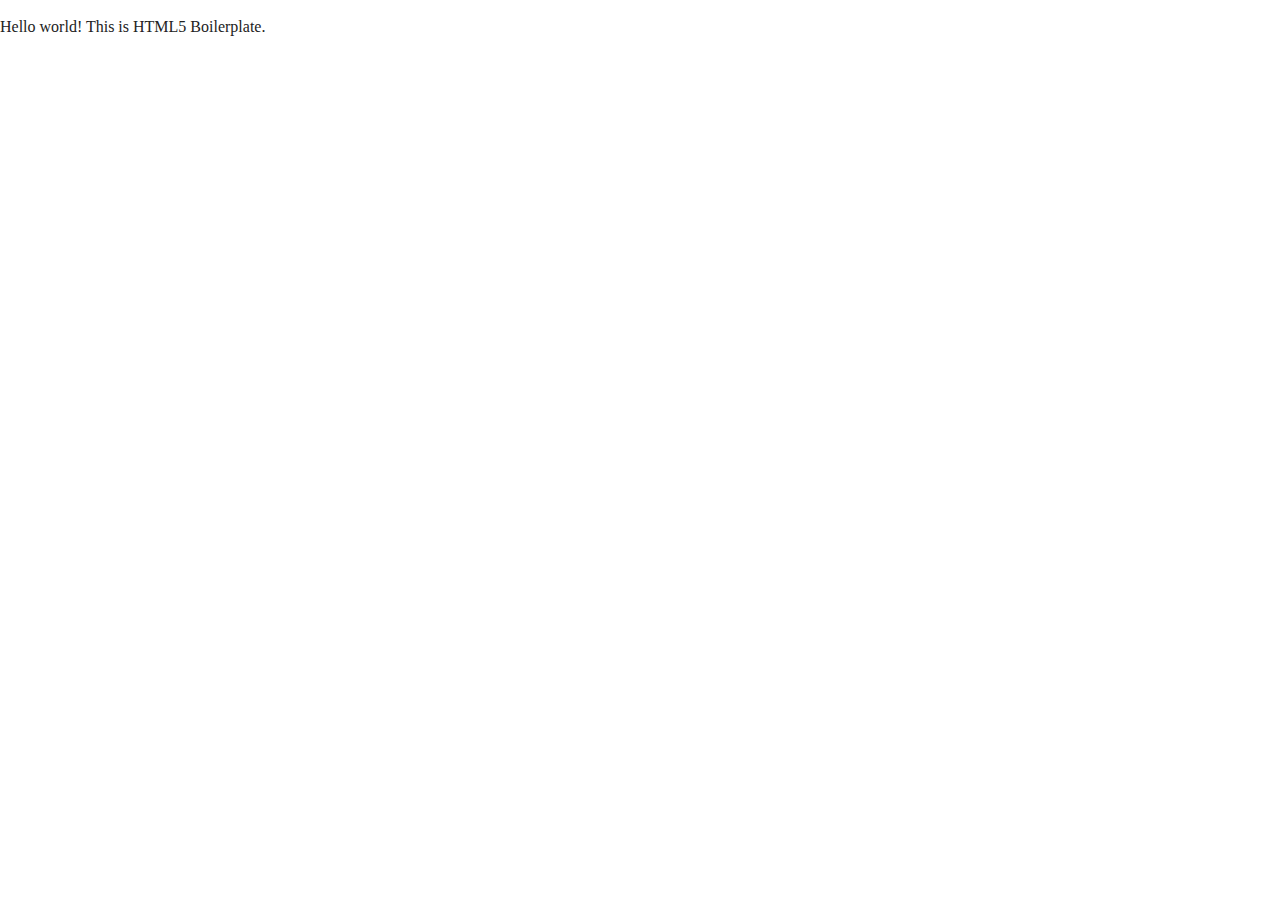
==== index.html @ 3c708c1b "add boilerplate base" ====
<!doctype html>
<html class="no-js" lang="">

<head>
  <meta charset="utf-8">
  <meta http-equiv="x-ua-compatible" content="ie=edge">
  <title></title>
  <meta name="description" content="">
  <meta name="viewport" content="width=device-width, initial-scale=1, shrink-to-fit=no">

  <link rel="manifest" href="site.webmanifest">
  <link rel="apple-touch-icon" href="icon.png">
  <!-- Place favicon.ico in the root directory -->

  <link rel="stylesheet" href="css/normalize.css">
  <link rel="stylesheet" href="css/main.css">
</head>

<body>
  <!--[if lte IE 9]>
    <p class="browserupgrade">You are using an <strong>outdated</strong> browser. Please <a href="https://browsehappy.com/">upgrade your browser</a> to improve your experience and security.</p>
  <![endif]-->

  <!-- Add your site or application content here -->
  <p>Hello world! This is HTML5 Boilerplate.</p>
  <script src="js/vendor/modernizr-3.6.0.min.js"></script>
  <script src="https://code.jquery.com/jquery-3.3.1.min.js" integrity="sha256-FgpCb/KJQlLNfOu91ta32o/NMZxltwRo8QtmkMRdAu8=" crossorigin="anonymous"></script>
  <script>window.jQuery || document.write('<script src="js/vendor/jquery-3.3.1.min.js"><\/script>')</script>
  <script src="js/plugins.js"></script>
  <script src="js/main.js"></script>

  <!-- Google Analytics: change UA-XXXXX-Y to be your site's ID. -->
  <script>
    window.ga = function () { ga.q.push(arguments) }; ga.q = []; ga.l = +new Date;
    ga('create', 'UA-XXXXX-Y', 'auto'); ga('send', 'pageview')
  </script>
  <script src="https://www.google-analytics.com/analytics.js" async defer></script>
</body>

</html>
---- css/main.css ----
/*! HTML5 Boilerplate v6.1.0 | MIT License | https://html5boilerplate.com/ */

/*
 * What follows is the result of much research on cross-browser styling.
 * Credit left inline and big thanks to Nicolas Gallagher, Jonathan Neal,
 * Kroc Camen, and the H5BP dev community and team.
 */

/* ==========================================================================
   Base styles: opinionated defaults
   ========================================================================== */

html {
    color: #222;
    font-size: 1em;
    line-height: 1.4;
}

/*
 * Remove text-shadow in selection highlight:
 * https://twitter.com/miketaylr/status/12228805301
 *
 * Vendor-prefixed and regular ::selection selectors cannot be combined:
 * https://stackoverflow.com/a/16982510/7133471
 *
 * Customize the background color to match your design.
 */

::-moz-selection {
    background: #b3d4fc;
    text-shadow: none;
}

::selection {
    background: #b3d4fc;
    text-shadow: none;
}

/*
 * A better looking default horizontal rule
 */

hr {
    display: block;
    height: 1px;
    border: 0;
    border-top: 1px solid #ccc;
    margin: 1em 0;
    padding: 0;
}

/*
 * Remove the gap between audio, canvas, iframes,
 * images, videos and the bottom of their containers:
 * https://github.com/h5bp/html5-boilerplate/issues/440
 */

audio,
canvas,
iframe,
img,
svg,
video {
    vertical-align: middle;
}

/*
 * Remove default fieldset styles.
 */

fieldset {
    border: 0;
    margin: 0;
    padding: 0;
}

/*
 * Allow only vertical resizing of textareas.
 */

textarea {
    resize: vertical;
}

/* ==========================================================================
   Browser Upgrade Prompt
   ========================================================================== */

.browserupgrade {
    margin: 0.2em 0;
    background: #ccc;
    color: #000;
    padding: 0.2em 0;
}

/* ==========================================================================
   Author's custom styles
   ========================================================================== */

















/* ==========================================================================
   Helper classes
   ========================================================================== */

/*
 * Hide visually and from screen readers
 */

.hidden {
    display: none !important;
}

/*
 * Hide only visually, but have it available for screen readers:
 * https://snook.ca/archives/html_and_css/hiding-content-for-accessibility
 *
 * 1. For long content, line feeds are not interpreted as spaces and small width
 *    causes content to wrap 1 word per line:
 *    https://medium.com/@jessebeach/beware-smushed-off-screen-accessible-text-5952a4c2cbfe
 */

.visuallyhidden {
    border: 0;
    clip: rect(0 0 0 0);
    height: 1px;
    margin: -1px;
    overflow: hidden;
    padding: 0;
    position: absolute;
    width: 1px;
    white-space: nowrap; /* 1 */
}

/*
 * Extends the .visuallyhidden class to allow the element
 * to be focusable when navigated to via the keyboard:
 * https://www.drupal.org/node/897638
 */

.visuallyhidden.focusable:active,
.visuallyhidden.focusable:focus {
    clip: auto;
    height: auto;
    margin: 0;
    overflow: visible;
    position: static;
    width: auto;
    white-space: inherit;
}

/*
 * Hide visually and from screen readers, but maintain layout
 */

.invisible {
    visibility: hidden;
}

/*
 * Clearfix: contain floats
 *
 * For modern browsers
 * 1. The space content is one way to avoid an Opera bug when the
 *    `contenteditable` attribute is included anywhere else in the document.
 *    Otherwise it causes space to appear at the top and bottom of elements
 *    that receive the `clearfix` class.
 * 2. The use of `table` rather than `block` is only necessary if using
 *    `:before` to contain the top-margins of child elements.
 */

.clearfix:before,
.clearfix:after {
    content: " "; /* 1 */
    display: table; /* 2 */
}

.clearfix:after {
    clear: both;
}

/* ==========================================================================
   EXAMPLE Media Queries for Responsive Design.
   These examples override the primary ('mobile first') styles.
   Modify as content requires.
   ========================================================================== */

@media only screen and (min-width: 35em) {
    /* Style adjustments for viewports that meet the condition */
}

@media print,
       (-webkit-min-device-pixel-ratio: 1.25),
       (min-resolution: 1.25dppx),
       (min-resolution: 120dpi) {
    /* Style adjustments for high resolution devices */
}

/* ==========================================================================
   Print styles.
   Inlined to avoid the additional HTTP request:
   https://www.phpied.com/delay-loading-your-print-css/
   ========================================================================== */

@media print {
    *,
    *:before,
    *:after {
        background: transparent !important;
        color: #000 !important; /* Black prints faster */
        -webkit-box-shadow: none !important;
        box-shadow: none !important;
        text-shadow: none !important;
    }

    a,
    a:visited {
        text-decoration: underline;
    }

    a[href]:after {
        content: " (" attr(href) ")";
    }

    abbr[title]:after {
        content: " (" attr(title) ")";
    }

    /*
     * Don't show links that are fragment identifiers,
     * or use the `javascript:` pseudo protocol
     */

    a[href^="#"]:after,
    a[href^="javascript:"]:after {
        content: "";
    }

    pre {
        white-space: pre-wrap !important;
    }
    pre,
    blockquote {
        border: 1px solid #999;
        page-break-inside: avoid;
    }

    /*
     * Printing Tables:
     * http://css-discuss.incutio.com/wiki/Printing_Tables
     */

    thead {
        display: table-header-group;
    }

    tr,
    img {
        page-break-inside: avoid;
    }

    p,
    h2,
    h3 {
        orphans: 3;
        widows: 3;
    }

    h2,
    h3 {
        page-break-after: avoid;
    }
}
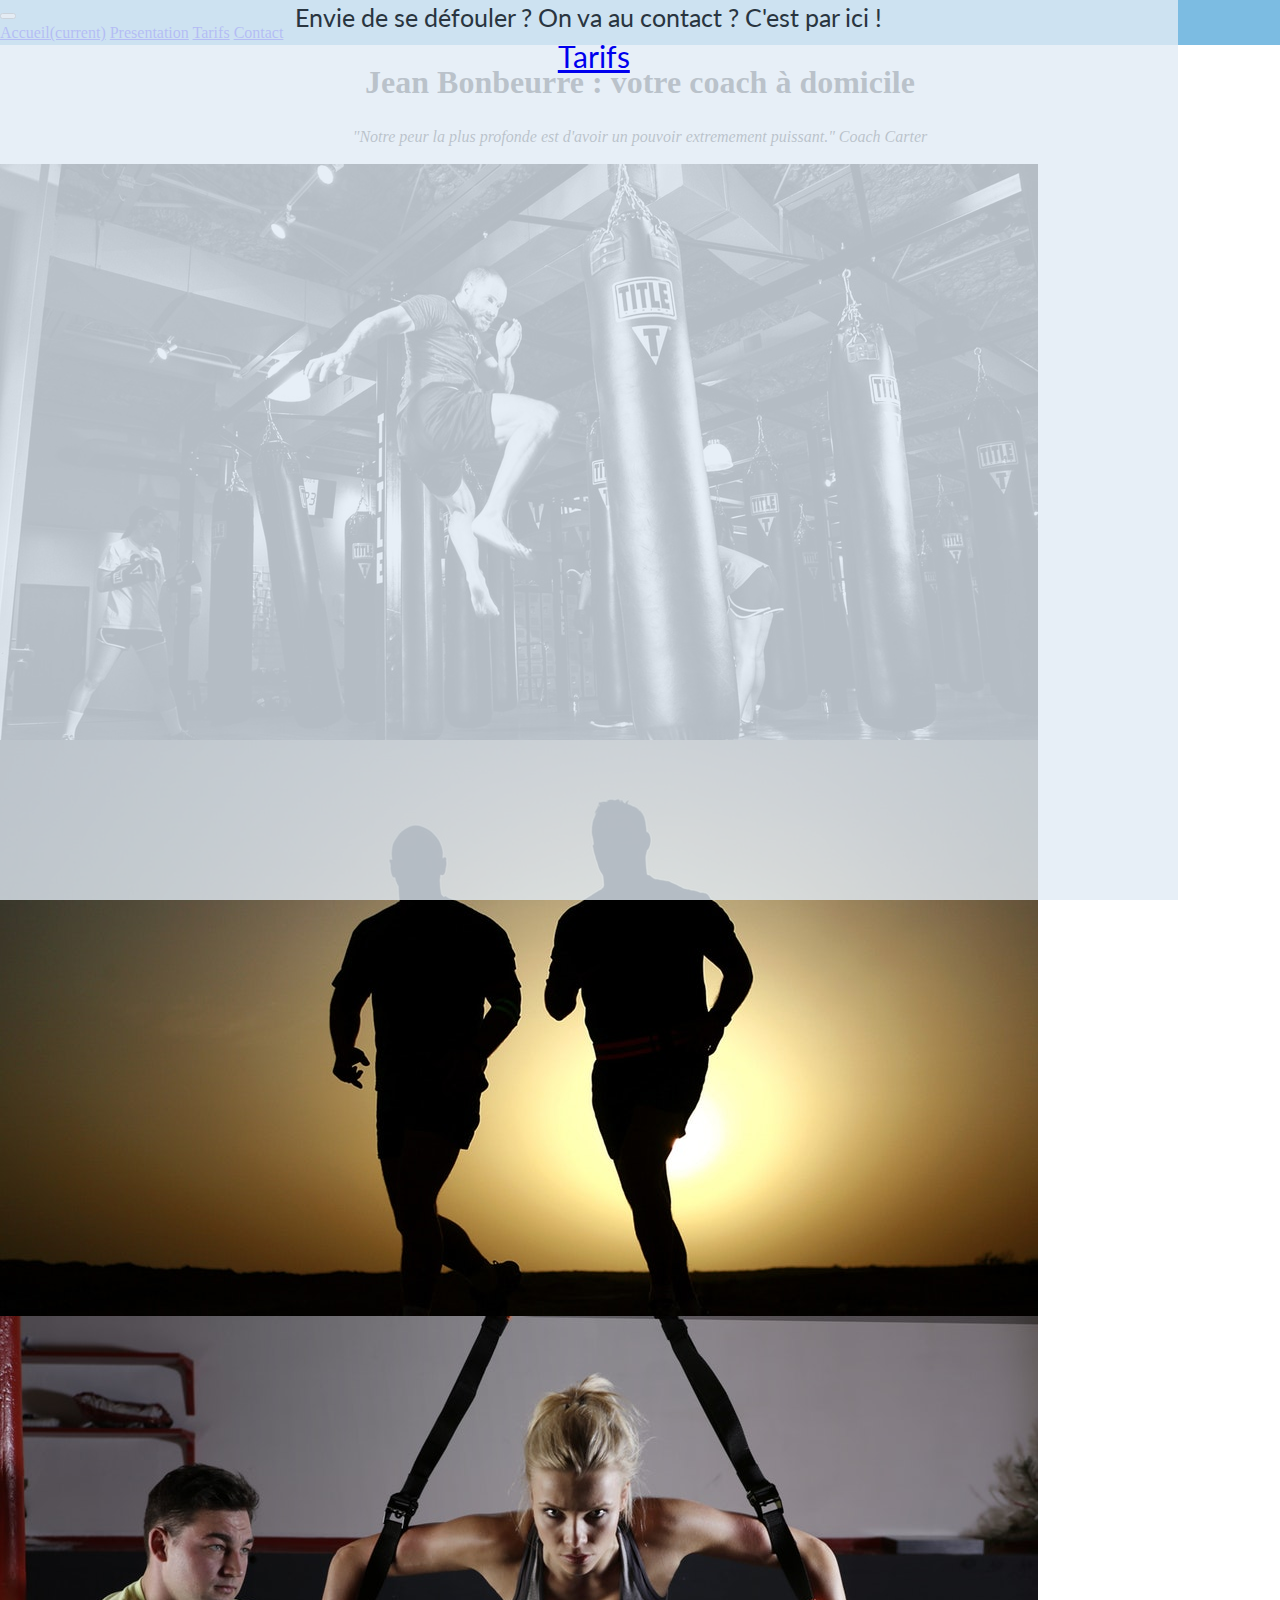
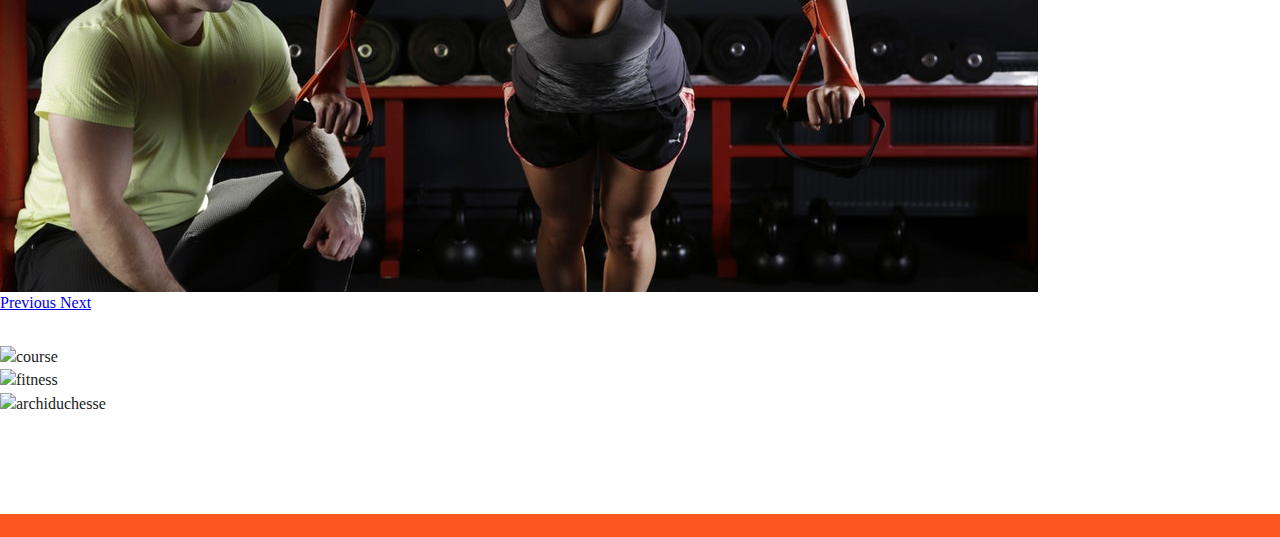
==== commit 24195b4b: "work done" ====
--- a/index.html
+++ b/index.html
@@ -1,34 +1,108 @@
 <!doctype html>
-<html class="no-js" lang="">
+<html class="no-js" lang="FR">
 
 <head>
   <meta charset="utf-8">
   <meta http-equiv="x-ua-compatible" content="ie=edge">
-  <title></title>
-  <meta name="description" content="">
+  <title>Accueil</title>
+  <meta name="description" content="Site coach sportif">
   <meta name="viewport" content="width=device-width, initial-scale=1, shrink-to-fit=no">
-
+  <link rel="stylesheet" href="https://use.fontawesome.com/releases/v5.0.13/css/all.css" integrity="sha384-DNOHZ68U8hZfKXOrtjWvjxusGo9WQnrNx2sqG0tfsghAvtVlRW3tvkXWZh58N9jp" crossorigin="anonymous">
   <link rel="manifest" href="site.webmanifest">
-  <link rel="apple-touch-icon" href="icon.png">
+  <link rel="apple-touch-icon" sizes="180x180" href="icon.png">
+  <link rel="shortcut icon" href="img/favicon.ico" type="image/x-icon">
   <!-- Place favicon.ico in the root directory -->
-
+   <link href="https://fonts.googleapis.com/css?family=Oswald" rel="stylesheet">
   <link rel="stylesheet" href="css/normalize.css">
   <link rel="stylesheet" href="css/main.css">
+  <link rel="stylesheet" href="css/bootstrap.min.css">
+  <link href="css/bootstrap.css" rel="stylesheet" />
+  <link href="css/pe-icon-7-stroke.css" rel="stylesheet" />
+  <link href="css/ct-navbar.css" rel="stylesheet" />
+  <link rel="stylesheet" href="https://stackpath.bootstrapcdn.com/bootstrap/4.1.2/css/bootstrap.min.css" integrity="sha384-Smlep5jCw/wG7hdkwQ/Z5nLIefveQRIY9nfy6xoR1uRYBtpZgI6339F5dgvm/e9B" crossorigin="anonymous">
+<link href="https://fonts.googleapis.com/css?family=Lato" rel="stylesheet">
+
 </head>
 
 <body>
-  <!--[if lte IE 9]>
-    <p class="browserupgrade">You are using an <strong>outdated</strong> browser. Please <a href="https://browsehappy.com/">upgrade your browser</a> to improve your experience and security.</p>
-  <![endif]-->
 
-  <!-- Add your site or application content here -->
-  <p>Hello world! This is HTML5 Boilerplate.</p>
+  <nav class="navbar navbar-expand-lg navbar-light bg-custom">
+  <a class="navbar-brand text-dark" href="index.html"><i class="fas fa-heartbeat fa-3x"></i></a>
+  <button class="navbar-toggler" type="button" data-toggle="collapse" data-target="#navbarNavAltMarkup" aria-controls="navbarNavAltMarkup" aria-expanded="false" aria-label="Toggle navigation">
+    <span class="navbar-toggler-icon"></span>
+  </button>
+  <div class="collapse navbar-collapse" id="navbarNavAltMarkup">
+    <div class="navbar-nav ml-auto">
+      <a class="nav-item nav-link active text-dark" href="index.html">Accueil<span class="sr-only">(current)</span></a>
+      <a class="nav-item nav-link text-dark" href="blog.html">Presentation</a>
+      <a class="nav-item nav-link text-dark" href="tarif.html">Tarifs</a>
+      <a class="nav-item nav-link disabled text-dark" href="contact.html">Contact</a>
+    </div>
+  </div>
+</nav>
+
+<div class="container-fluid">
+  <h1>Jean Bonbeurre : votre coach à domicile</h1>
+  <blockquote>"Notre peur la plus profonde est d'avoir un pouvoir extremement puissant." Coach Carter</blockquote>
+  <div id="carouselExampleControls" class="carousel slide offset-md-1 col-md-10" data-ride="carousel">
+    <div class="carousel-inner" role="listbox">
+      <div class="carousel-item active">
+        <img class="d-block img-fluid" src="img/sportco.jpeg" alt="First slide">
+      </div>
+      <div class="carousel-item">
+        <img class="d-block img-fluid" src="img/course.jpeg" alt="Second slide">
+      </div>
+      <div class="carousel-item">
+        <img class="d-block img-fluid" src="img/fitness.jpeg" alt="Third slide">
+      </div>
+    </div>
+    <a class="carousel-control-prev" href="#carouselExampleControls" role="button" data-slide="prev">
+      <span class="carousel-control-prev-icon" aria-hidden="true"></span>
+      <span class="sr-only">Previous</span>
+    </a>
+    <a class="carousel-control-next" href="#carouselExampleControls" role="button" data-slide="next">
+      <span class="carousel-control-next-icon" aria-hidden="true"></span>
+      <span class="sr-only">Next</span>
+    </a>
+  </div>
+</div>
+
+<div class ="container-fluid">
+  <div class="row">
+    <div class="col-xs-8 col-sm-4 col-md-4 galery" >
+        <img src="img/coursecol.jpg" class="img-fluid img-thumbnail" alt="course" >
+        <p class="text">Je propose des accompagnements en course : gestion du souffle, programme échelonné.</br><a href="tarif.html">Tarifs </a></p>
+        <p class="text-mobile">Je propose des accompagnements en course : gestion du souffle, programme échelonné.</br><a href="tarif.html">Tarifs </a></p>
+    </div>
+    <div class="col-xs-8 col-sm-4 col-md-4 galery" >
+      <img src="img/fitnesscol.jpg" class="img-fluid img-thumbnail" alt="fitness" >
+      <p class="text">Je propose des activités fitness variées en fonction de vos désirs.</br><a href="tarif.html">Tarifs </a></p>
+      <p class="text-mobile">Je propose des activités fitness variées en fonction de vos désirs.</br><a href="tarif.html">Tarifs </a></p>
+    </div>
+    <div class="col-xs-8 col-sm-4 col-md-4 galery" >
+      <img src="img/contactcol.jpg" class="img-fluid img-thumbnail" alt="archiduchesse">
+      <p class="text">Envie de se défouler ? On va au contact ? C'est par ici !</br><a href="tarif.html">Tarifs </a></p>
+      <p class="text-mobile">Envie de se défouler ? On va au contact ? C'est par ici !</br><a href="tarif.html">Tarifs </a></p>
+    </div>
+  </div>
+</div>
+
+  <footer>
+    <a href=""><i class="fab fa-facebook-square fa-3x"></i></a>
+    <a href=""><i class="fab fa-twitter fa-3x"></i></a>
+    <a href=""><i class="fab fa-linkedin fa-3x"></i></a>
+  </footer>
+
   <script src="js/vendor/modernizr-3.6.0.min.js"></script>
   <script src="https://code.jquery.com/jquery-3.3.1.min.js" integrity="sha256-FgpCb/KJQlLNfOu91ta32o/NMZxltwRo8QtmkMRdAu8=" crossorigin="anonymous"></script>
   <script>window.jQuery || document.write('<script src="js/vendor/jquery-3.3.1.min.js"><\/script>')</script>
   <script src="js/plugins.js"></script>
   <script src="js/main.js"></script>
-
+  <script src="js/jquery-1.10.2.js"></script>
+   <script src="js/bootstrap.js"></script>
+   <script src="js/ct-navbar.js"></script>
+   <script src="https://ajax.googleapis.com/ajax/libs/jquery/3.3.1/jquery.min.js"></script>
+ <script src="https://maxcdn.bootstrapcdn.com/bootstrap/3.3.7/js/bootstrap.min.js"></script>
   <!-- Google Analytics: change UA-XXXXX-Y to be your site's ID. -->
   <script>
     window.ga = function () { ga.q.push(arguments) }; ga.q = []; ga.l = +new Date;
--- a/css/main.css
+++ b/css/main.css
@@ -97,20 +97,182 @@
    Author's custom styles
    ========================================================================== */
 
-
-
-
-
-
-
-
-
-
-
-
-
-
-
+/*navbar*/
+.navbar{
+  background-color: #7cbce2;
+}
+/*title index*/
+
+.container-fluid h1{
+  margin-top: 15px;
+}
+.container-fluid h1, blockquote{
+  text-align: center;
+}
+
+.container-fluid blockquote{
+  font-style: italic;
+}
+
+.container-fluid{
+  margin-bottom: 30px;
+}
+/*index*/
+
+.container-fluid .row .galery .text{
+  font-size: 25px;
+  text-align: center;
+}
+
+.container-fluid .row .galery a{
+  font-size: 30px;
+  text-align: center;
+  white-space:nowrap;
+  margin-left: 10px;
+  border-radius: 5px;
+  padding: 5px;
+}
+
+.container-fluid .row .galery a:hover{
+text-decoration: none;
+background-color: white;
+color : black;
+transition: 0.6s;
+}
+
+
+.container-fluid .row .galery:hover p.text {
+  opacity: 1;
+  width : 92%;
+  height : 100%;
+  margin-left: 0px;
+}
+
+
+.container-fluid .row .galery p.text {
+  color: #293540;;
+  width: 200px;
+  height: 200px;
+  background: rgba(225,235,245,0.8);
+  font-family: 'lato';
+  margin: 0 auto;
+  top: 0;
+  opacity: 0;
+  display: block;
+  position: absolute;
+  -webkit-transition: opacity .5s ease-in-out;
+  -moz-transition: opacity .5s ease-in-out;
+  -o-transition: opacity .5s ease-in-out;
+  -ms-transition: opacity .5s ease-in-out;
+}
+
+.container-fluid .row .galery .text-mobile{
+  display: none;
+}
+
+
+.part{
+  display: flex;
+}
+.part .imgblog img{
+  width : 100%;
+}
+
+.part .centre{
+  width : 30%;
+  display: block;
+  position: absolute;
+  margin : 100px 0px 0px 20px;
+  color : white;
+  font-size: 20px;
+}
+
+.row{
+  width : 100%;
+  margin-bottom: 99px;
+}
+.tableau{
+  text-align: right;
+}
+
+th{
+  border: thin solid #ffffff;
+  padding: 5px;
+}
+
+td {
+width : 20%;
+font-family: sans-serif;
+border: thin solid #6495ed;
+padding: 20px;
+text-align: right;
+color: black;
+background-color: #ffffff;
+}
+
+#contact_form form{
+  display: flex;
+  flex-direction: column;
+  align-items: center;
+}
+
+.row .contact input{
+    margin-bottom: 20px;
+    border: 2px solid #343a40;
+}
+
+.row .contact textarea{
+  border: 2px solid #343a40;
+}
+/*agenda responsive*/
+
+.responsiveCal {
+
+position: relative;
+padding-bottom: 75%;
+height: 0;
+overflow: hidden;
+
+}
+
+.responsiveCal iframe {
+
+position: absolute;
+top:0;
+left: 0;
+width: 100%;
+height: 100%;
+
+}
+
+/*google maps responsive*/
+
+.map-responsive{
+    overflow:hidden;
+    padding-bottom:56.25%;
+    position:relative;
+    height:0;
+}
+.map-responsive iframe{
+    left:0;
+    top:0;
+    height:100%;
+    position:absolute;
+}
+/*footer*/
+
+footer{
+  width : 100%;
+  background-color: #fc561f;
+  text-align: right;
+}
+
+footer i{
+  margin-right: 20px;
+  margin-top: 10px;
+  margin-bottom: 10px;
+  color : #e1ebf5;
+}
 
 
 /* ==========================================================================
@@ -199,8 +361,40 @@
    Modify as content requires.
    ========================================================================== */
 
-@media only screen and (min-width: 35em) {
+@media only screen and (max-width: 980px) {
     /* Style adjustments for viewports that meet the condition */
+.container-fluid h1{
+  font-size: 24px;
+}
+
+.container-fluid .carousel{
+  display: none;
+}
+
+.container-fluid .row .galery p.text{
+  display: none;
+}
+
+.container-fluid .row .galery p.text-mobile{
+  display : flex;
+  flex-direction: column;
+  width : 100%;
+  text-align: center;
+}
+
+.part{
+  width : 100%;
+  display: block;
+}
+
+.part .centre{
+  width : 100%;
+  margin : auto;
+  position : relative;
+  color: black;
+}
+
+table{
 }
 
 @media print,
